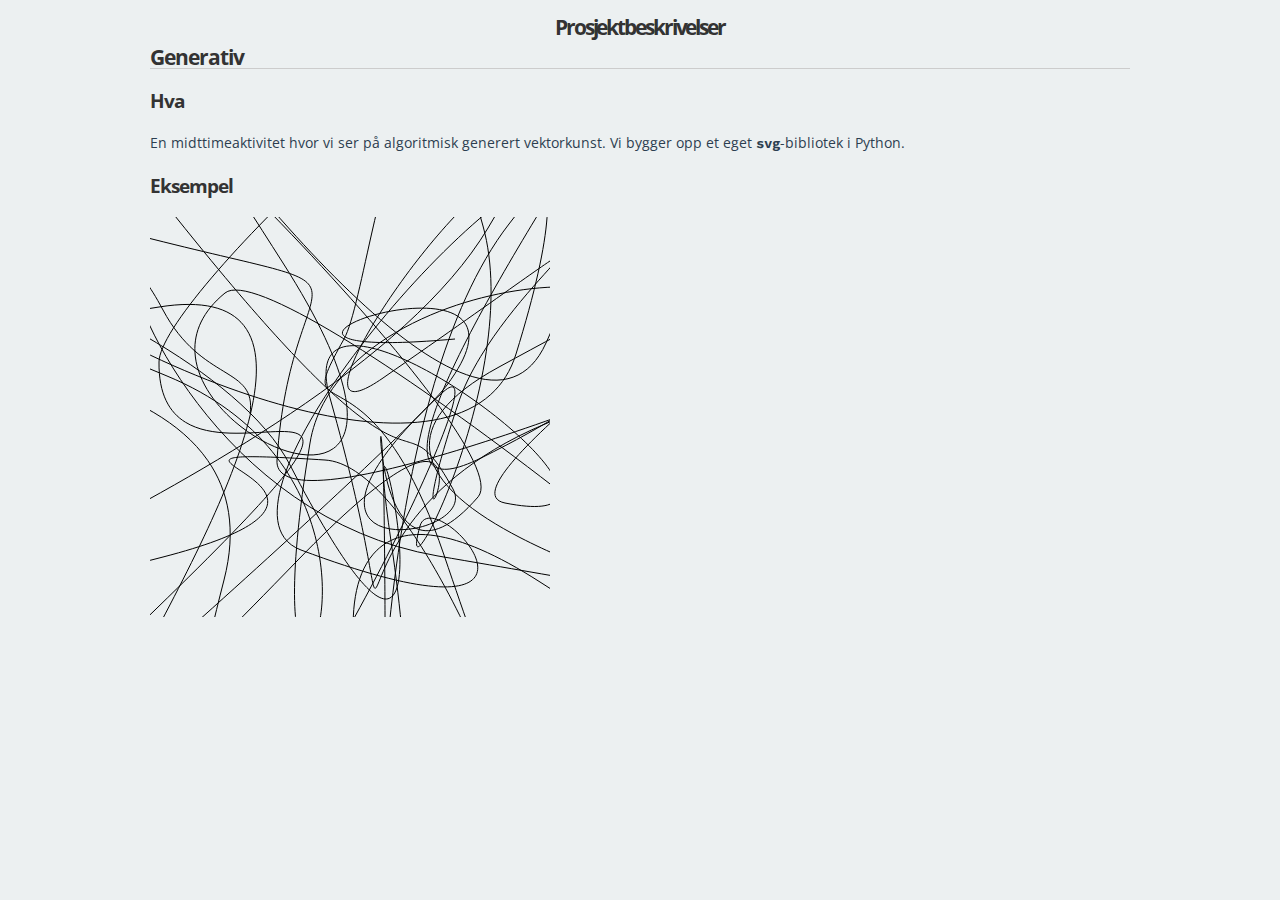
==== prosjekter.html @ 2abb3802 "Lagt til prosjekter-side" ====
<?xml version="1.0" encoding="utf-8"?>
<!DOCTYPE html PUBLIC "-//W3C//DTD XHTML 1.0 Strict//EN"
"http://www.w3.org/TR/xhtml1/DTD/xhtml1-strict.dtd">
<html xmlns="http://www.w3.org/1999/xhtml" lang="no" xml:lang="no">
<head>
<!-- 2019-11-04 Mon 10:49 -->
<meta http-equiv="Content-Type" content="text/html;charset=utf-8" />
<meta name="viewport" content="width=device-width, initial-scale=1" />
<title>Prosjektbeskrivelser</title>
<meta name="generator" content="Org mode" />
<link rel="icon" type="image/x-icon" href="favicon.ico">
<link rel="stylesheet" type="text/css" href="stylesheet.css">
<link href='https://fonts.googleapis.com/css?family=Open Sans' rel='stylesheet'>
<link href='https://fonts.googleapis.com/css?family=Source Code Pro' rel='stylesheet'>
<script type="text/javascript">
/*
@licstart  The following is the entire license notice for the
JavaScript code in this tag.

Copyright (C) 2012-2018 Free Software Foundation, Inc.

The JavaScript code in this tag is free software: you can
redistribute it and/or modify it under the terms of the GNU
General Public License (GNU GPL) as published by the Free Software
Foundation, either version 3 of the License, or (at your option)
any later version.  The code is distributed WITHOUT ANY WARRANTY;
without even the implied warranty of MERCHANTABILITY or FITNESS
FOR A PARTICULAR PURPOSE.  See the GNU GPL for more details.

As additional permission under GNU GPL version 3 section 7, you
may distribute non-source (e.g., minimized or compacted) forms of
that code without the copy of the GNU GPL normally required by
section 4, provided you include this license notice and a URL
through which recipients can access the Corresponding Source.


@licend  The above is the entire license notice
for the JavaScript code in this tag.
*/
<!--/*--><![CDATA[/*><!--*/
 function CodeHighlightOn(elem, id)
 {
   var target = document.getElementById(id);
   if(null != target) {
     elem.cacheClassElem = elem.className;
     elem.cacheClassTarget = target.className;
     target.className = "code-highlighted";
     elem.className   = "code-highlighted";
   }
 }
 function CodeHighlightOff(elem, id)
 {
   var target = document.getElementById(id);
   if(elem.cacheClassElem)
     elem.className = elem.cacheClassElem;
   if(elem.cacheClassTarget)
     target.className = elem.cacheClassTarget;
 }
/*]]>*///-->
</script>
</head>
<body>
<div id="content">
<h1 class="title">Prosjektbeskrivelser</h1>

<div id="outline-container-org42d85cd" class="outline-2">
<h2 id="org42d85cd">Generativ</h2>
<div class="outline-text-2" id="text-org42d85cd">
</div>
<div id="outline-container-org5d095fe" class="outline-3">
<h3 id="org5d095fe">Hva</h3>
<div class="outline-text-3" id="text-org5d095fe">
<p>
En midttimeaktivitet hvor vi ser på algoritmisk generert vektorkunst. Vi bygger opp et eget <code>svg</code>-bibliotek i Python.
</p>
</div>
</div>
<div id="outline-container-orgd0e566c" class="outline-3">
<h3 id="orgd0e566c">Eksempel</h3>
<div class="outline-text-3" id="text-orgd0e566c">
<svg height="400" width="400" viewBox="0 0 400 400"><path d="M 100 197 C 107 149, 52 166, 13 93" stroke="black" stroke-width="1" fill="none"/><path d="M 13 93 C -65 -53, 14 292, 288 339" stroke="black" stroke-width="1" fill="none"/><path d="M 288 339 C 836 433, 52 312, 349 150" stroke="black" stroke-width="1" fill="none"/><path d="M 349 150 C 943 -174, 255 266, 355 286" stroke="black" stroke-width="1" fill="none"/><path d="M 355 286 C 555 326, 131 7, 180 181" stroke="black" stroke-width="1" fill="none"/><path d="M 180 181 C 278 529, 141 314, 395 207" stroke="black" stroke-width="1" fill="none"/><path d="M 395 207 C 903 -7, 120 350, 127 243" stroke="black" stroke-width="1" fill="none"/><path d="M 127 243 C 141 29, 248 84, 2 22" stroke="black" stroke-width="1" fill="none"/><path d="M 2 22 C -490 -102, 291 379, 366 137" stroke="black" stroke-width="1" fill="none"/><path d="M 366 137 C 516 -347, 73 272, 233 161" stroke="black" stroke-width="1" fill="none"/><path d="M 233 161 C 553 -61, 349 63, 308 187" stroke="black" stroke-width="1" fill="none"/><path d="M 308 187 C 226 435, 394 89, 147 344" stroke="black" stroke-width="1" fill="none"/><path d="M 147 344 C -347 854, 348 36, 9 90" stroke="black" stroke-width="1" fill="none"/><path d="M 9 90 C -669 198, 159 32, 74 363" stroke="black" stroke-width="1" fill="none"/><path d="M 74 363 C -96 1025, 389 86, 292 176" stroke="black" stroke-width="1" fill="none"/><path d="M 292 176 C 98 356, 332 324, 303 272" stroke="black" stroke-width="1" fill="none"/><path d="M 303 272 C 245 168, 283 317, 46 25" stroke="black" stroke-width="1" fill="none"/><path d="M 46 25 C -428 -559, 387 212, 328 280" stroke="black" stroke-width="1" fill="none"/><path d="M 328 280 C 210 416, 231 83, 234 288" stroke="black" stroke-width="1" fill="none"/><path d="M 234 288 C 240 698, 211 198, 359 7" stroke="black" stroke-width="1" fill="none"/><path d="M 359 7 C 655 -375, 111 350, 331 241" stroke="black" stroke-width="1" fill="none"/><path d="M 331 241 C 771 23, 196 8, 160 226" stroke="black" stroke-width="1" fill="none"/><path d="M 160 226 C 88 662, 307 279, 17 159" stroke="black" stroke-width="1" fill="none"/><path d="M 17 159 C -563 -81, 42 59, 140 248" stroke="black" stroke-width="1" fill="none"/><path d="M 140 248 C 336 626, 202 56, 241 324" stroke="black" stroke-width="1" fill="none"/><path d="M 241 324 C 319 860, 27 132, 390 365" stroke="black" stroke-width="1" fill="none"/><path d="M 390 365 C 1116 831, 146 18, 75 76" stroke="black" stroke-width="1" fill="none"/><path d="M 75 76 C -67 192, 351 388, 133 46" stroke="black" stroke-width="1" fill="none"/><path d="M 133 46 C -303 -638, 289 363, 396 126" stroke="black" stroke-width="1" fill="none"/><path d="M 396 126 C 610 -348, 2 277, 151 333" stroke="black" stroke-width="1" fill="none"/><path d="M 151 333 C 449 445, 283 262, 270 309" stroke="black" stroke-width="1" fill="none"/><path d="M 270 309 C 244 403, 374 156, 333 9" stroke="black" stroke-width="1" fill="none"/><path d="M 333 9 C 251 -285, 222 72, 194 122" stroke="black" stroke-width="1" fill="none"/><path d="M 194 122 C 138 222, 217 111, 294 338" stroke="black" stroke-width="1" fill="none"/><path d="M 294 338 C 448 792, 301 251, 175 243" stroke="black" stroke-width="1" fill="none"/><path d="M 175 243 C -77 227, 279 271, 13 340" stroke="black" stroke-width="1" fill="none"/><path d="M 13 340 C -519 478, 181 274, 338 11" stroke="black" stroke-width="1" fill="none"/><path d="M 338 11 C 652 -515, 10 57, 9 145" stroke="black" stroke-width="1" fill="none"/><path d="M 9 145 C 7 321, 336 72, 6 392" stroke="black" stroke-width="1" fill="none"/><path d="M 6 392 C -654 1032, 238 247, 297 168" stroke="black" stroke-width="1" fill="none"/><path d="M 297 168 C 415 10, 4 149, 305 122" stroke="black" stroke-width="1" fill="none"/></svg>
</div>
</div>
</div>
</div>
</body>
</html>
---- stylesheet.css ----
/* @group Fonts */
h1, h2, h3, h4, h5, h6,
h1 span, h2 span, h3 span, h4 span, h5 span, h6 span,
h1 a, h2 a, h3 a, h4 a, h5 a, h6 a {
    font-family: "Open Sans", Tahoma, Geneva, sans-serif;
}

p {
    color: #2c3e50;n
}
pre  {
    border: 1px solid #cdcdcd;
    border-radius: 4px;
    background-color: #ecf0f1;
    padding: 11.5px;
    font-family: "Source Code Pro",  monospace;
    font-weight: 400;
    width: 100%;
    overflow: auto;
    margin: 0 0 12px;
    display: inline-block;
    line-height: 1.0em;
    text-align: left;
    white-space: pre;
}

.DEFINITION {
    border: 1px solid #486470;
    border-radius: 4px;
    background-color: #b5c1c5;
    margin: 0 0 12px;
    padding: 11.5px;
}

.NOTES {
    border: 1px solid #ccc;
    box-shadow: 3px 3px 3px #eee;
    padding: 8pt;
    overflow: auto;
    /* margin: 1.2em; */
    margin: auto;
    align: center;
    display: none;
  }

.LOESNING {
    border-left: 6px solid #aaa;
    background-color: #eee;
    padding: 8pt;
    max-width: 100%;
}

.task {
    border-left: 6px solid #aaa;
    background-color: #ccc;
    padding: 8pt;
    width: 100%;
    overflow: auto;
    text-align: left;
    display: inline-block;
    font-weight: bold;
    margin-bottom: 0px !important;
}


div.loesning:before {
    content: 'løsning';
    font-weight: bold;
}

/* bruker '+' for å velge direkte påfølgende, se */
/* https://stackoverflow.com/questions/10782054/what-does-the-tilde-squiggle-twiddle-css-selector-mean */
input[type=checkbox]:checked + .LOESNING {
   display: inline-block;
}

input[type=checkbox]:not(:checked) + .LOESNING {
   display: none;
}



.task .src {
    padding: 0pt;
}

code {
    font-family: "Source Code Pro", monospace;
    font-weight: bold;
}

#text-table-of-contents a {
    font-family: "Open Sans";

}
/* @end */

/* @group Baseline */
body {
    font-size: 14px;
    line-height: 1.5em;
    padding: 0;
    margin: 0;
    font-family: "Open Sans";
}


h1 {
    margin: 0;
    font-size: 1.6666666666666667em;
    line-height: 0.9em;
    margin-bottom: 0.9em;
}
h2 {
    margin: 0;
    font-size: 1.5em;
    line-height: 1em;
    margin-bottom: 1em;
}
h3 {
    margin: 0;
    font-size: 1.3333333333333333em;
    line-height: 1.125em;
    margin-bottom: 1.125em;
}
h4 {
    margin: 0;
    font-size: 1.1666666666666667em;
    line-height: 1.2857142857142858em;
    margin-bottom: 1.2857142857142858em;
}

p, ul, blockquote, td, th, label {
    margin: 0;
    font-size: 1em;
    line-height: 1.5em;
    margin-bottom: 1.5em;
}

blockquote {
    margin: 3em;
}

ul {
    list-style-type: disc;
}

p.small, #postamble {
    margin: 0;
    font-size: 0.8333333333333334em;
    line-height: 1.8em;
    margin-bottom: 1.8em;
}
table {
    border-collapse: collapse;
    margin-bottom: 1.5em;
}
/* @end */

/* @group Layout */

#content {
    max-width: 70em;
    margin-left: auto;
    margin-right: auto;
    padding: 8px;
}


#table-of-contents {
    width: 15em;
    float: left;
    overflow: auto;
}

/* #main { */
div.outline-2 {
    max-width: 70em;
    /* float: right; */
    /* The lines below are useful if the "main" div isn't available and
       div.outline-2 has to be used. */
    position: relative;
}

#postamble {
    clear: both;
    text-align: center;
}


/* @end */

/* @group Header */

h1.title {
    margin-top: 10px;
    text-align: center;
}

h1.title {
    font-size: 1.5em;
    font-weight: bold;
    letter-spacing: -0.1em;
    margin-bottom: 0.2em;
}


/* @end */


/* @group Lister */

dl {
  width: 100%;
  overflow: hidden;
  padding: 0;
  margin: 0;
}
dt {
  float: left;
  width: 15%;
  /* adjust the width; make sure the total of both is 100% */
  padding: 0;
}

/* dt:after { */
/*     content: ")"; */
/* } */
		 

dd {
  float: left;
  width: 85%;
  /* adjust the width; make sure the total of both is 100% */
  /* background: #dd0 */
  padding: 0;
  margin: 0 0 1em 0;
}

/* @end */

/* @group Org Keywords */


.todo {
    color: red;
}

.done {
    color: green;
}

.tag {
    color: gray;
    text-transform: lowercase;
    /* this will be obscured by the surrounding span tag, so blank everything. */
    background: #fff;
    border: none;
	/* position: relative;
	text-align: right;
	right: 1em; */
}

.timestamp {
}

.timestamp-kwd  {
	/* keyword associated with a time stamp, like scheduled */
}

.target {
	/* target for links */
}


/* @end */

/* @group table of contents */

#table-of-contents h2 {
	letter-spacing: -0.1em;
}

#table-of-contents ul,
#table-of-contents ol {
    padding-left: 1em;
}

/* @end */

/* @group outline level 2 */

.outline-2 h2 {
    /* background: #6699ff; */
    border-bottom: 1px solid #ccc;
}

.outline-2 h2, .outline-2 h3 {
    letter-spacing: -0.05em;
}

.outline-2 {
    padding: 0px;
    margin-top: 10px;
	/* margin-bottom: 10px; */
	/* border-top: 1px solid #ccc; */
}

/* @end */


td {
	border: 1px solid #ccc;
}

.org-right {
    text-align: right;
} 


/* h1 span, h2 span, h3 span, h4 span, h5 span, h6 span { */
/*     background-color: #eee; */
/*     padding: 2px; */
/*     border: 1px solid #eee; */
/* } */

span.tag:before {
    content: 'emner: ';
}

/* span:not(.tag):before { */
/*     content: '('; */
/* } */
/* span:not(.tag):after { */
/*     content: ')'; */
/* } */

.outline-1, .outline-2, .outline-3, .outline-4, .outline-5, .outline-6 {
    margin-left: 0em;
}

a {
    text-decoration: none;
    color: #2492db;
}

a:hover {
    border-bottom: 1px dotted #2492db;
}

#postamble p {
    margin: 0px;
}




/*********************************************************************************/
/* popup-vindu									 */
/* det følgende er hentet fra https://www.w3schools.com/howto/howto_js_popup.asp */
/*********************************************************************************/

/* popup container */
.popup {
    position: relative;
    cursor: pointer;
    border-bottom: 1px dashed #555;
    display: inline-block;
}


/* the actual popup (appears on top) */
.popup .popuptext {
    visibility: hidden;
    width: 160px;
    background-color: #555;
    color: #fff;
    text-align: center;
    border-radius: 6px;
    padding: 8px 0;
    position: absolute;
    z-index: 1;
    bottom: 125%;
    left: 50%;
    margin-left: -80px;
}

/* popup arrow */
.popup .popuptext::after {
    content: "";
    position: absolute;
    top: 100%;
    left: 50%;
    margin-left: -5px;
    border-width: 5px;
    border-style: solid;
    border-color: #555 transparent transparent transparent;
}

/* toggle this class when clicking on the popup container (hide and show the popup) */
.popup .show {
    visibility: visible;
    -webkit-animation: fadein 1s;
    animation: fadein 1s
}

/* add animation (fade in the popup) */
@-webkit-keyframes fadein {
    from {opacity: 0;} 
    to {opacity: 1;}
}

@keyframes fadein {
    from {opacity: 0;}
    to {opacity:1 ;}
}

/* foreslått css for inputfelt */

/* #txt { */
/*     border:none; */
/*     outline:none; */
/* } */
/* label[for="txt"] { */
/*     border:solid 1px #d5d5d5; */
/*     padding: 0 0 0 5px; */
/* } */


body {
    color: #333333;
    background-color: #ecf0f1;
}
.org-bold {
    /* bold */
    font-weight: bold;
}
.org-bold-italic {
    /* bold-italic */
    font-weight: bold;
    font-style: italic;
}
.org-border {
}
.org-buffer-menu-buffer {
    /* buffer-menu-buffer */
    font-weight: bold;
}
.org-builtin {
    /* font-lock-builtin-face */
    color: #333333;
    font-weight: bold;
}
.org-button {
    /* button */
    color: #3a5fcd;
    text-decoration: underline;
}
.org-c-annotation {
    /* c-annotation-face */
    color: #333333;
    font-weight: bold;
}
.org-calc-nonselected {
    /* calc-nonselected-face */
    color: #7f7f7f;
    font-style: italic;
}
.org-calc-selected {
    /* calc-selected-face */
    font-weight: bold;
}
.org-calendar-month-header {
    /* calendar-month-header */
    color: #333333;
    font-weight: bold;
}
.org-calendar-today {
    /* calendar-today */
    text-decoration: underline;
}
.org-calendar-weekday-header {
    /* calendar-weekday-header */
    color: #333333;
    font-weight: bold;
}
.org-calendar-weekend-header {
    /* calendar-weekend-header */
    color: #7f7f7f;
}
.org-change-log-acknowledgment {
    /* change-log-acknowledgment */
    color: #7f7f7f;
}
.org-change-log-conditionals {
    /* change-log-conditionals */
    color: #333333;
}
.org-change-log-date {
    /* change-log-date */
    color: #666666;
}
.org-change-log-email {
    /* change-log-email */
    color: #333333;
}
.org-change-log-file {
    /* change-log-file */
    color: #333333;
    font-weight: bold;
}
.org-change-log-function {
    /* change-log-function */
    color: #333333;
}
.org-change-log-list {
    /* change-log-list */
    color: #333333;
    font-weight: bold;
}
.org-change-log-name {
    /* change-log-name */
    color: #333333;
    font-weight: bold;
}
.org-comint-highlight-input {
    /* comint-highlight-input */
    font-weight: bold;
}
.org-comint-highlight-prompt {
    /* comint-highlight-prompt */
    color: #000000;
    font-weight: bold;
}
.org-comment {
    /* font-lock-comment-face */
    color: #7f7f7f;
}
.org-comment-delimiter {
    /* font-lock-comment-delimiter-face */
    color: #d9d9d9;
}
.org-company-echo {
}
.org-company-echo-common {
    /* company-echo-common */
    background-color: #8b1a1a;
}
.org-company-preview-common {
    /* company-preview-common */
    color: #8b0000;
}
.org-company-preview-search {
    /* company-preview-search */
    color: #8b0000;
}
.org-company-scrollbar-bg {
    /* company-scrollbar-bg */
    background-color: #f5deb3;
}
.org-company-scrollbar-fg {
    /* company-scrollbar-fg */
    background-color: #8b0000;
}
.org-company-template-field {
    /* company-template-field */
    color: #000000;
    background-color: #ffa500;
}
.org-company-tooltip {
    /* company-tooltip */
    color: #000000;
    background-color: #fff8dc;
}
.org-company-tooltip-annotation {
    /* company-tooltip-annotation */
    color: #8b1a1a;
}
.org-company-tooltip-annotation-selection {
    /* company-tooltip-annotation-selection */
    color: #8b1a1a;
}
.org-company-tooltip-common {
    /* company-tooltip-common */
    color: #8b0000;
}
.org-company-tooltip-common-selection {
    /* company-tooltip-common-selection */
    color: #8b0000;
}
.org-company-tooltip-mouse {
    /* company-tooltip-mouse */
    background-color: #b4eeb4;
}
.org-company-tooltip-search {
    /* company-tooltip-search */
    background-color: #b4eeb4;
}
.org-company-tooltip-search-selection {
    /* company-tooltip-search-selection */
    background-color: #b4eeb4;
}
.org-company-tooltip-selection {
    /* company-tooltip-selection */
    background-color: #add8e6;
}
.org-compilation-column-number {
    /* compilation-column-number */
    color: #7f7f7f;
}
.org-compilation-error {
    /* compilation-error */
    color: #ff0000;
    font-weight: bold;
}
.org-compilation-info {
    /* compilation-info */
    color: #228b22;
    font-weight: bold;
}
.org-compilation-line-number {
    /* compilation-line-number */
    color: #333333;
    font-weight: bold;
}
.org-compilation-mode-line-exit {
    /* compilation-mode-line-exit */
    color: #228b22;
    font-weight: bold;
}
.org-compilation-mode-line-fail {
    /* compilation-mode-line-fail */
    color: #ff0000;
    font-weight: bold;
}
.org-compilation-mode-line-run {
    /* compilation-mode-line-run */
    color: #ff8c00;
    font-weight: bold;
}
.org-compilation-warning {
    /* compilation-warning */
    color: #ff8c00;
    font-weight: bold;
}
.org-completions-annotations {
    /* completions-annotations */
    font-style: italic;
}
.org-completions-common-part {
}
.org-completions-first-difference {
    /* completions-first-difference */
    font-weight: bold;
}
.org-constant {
    /* font-lock-constant-face */
    color: #333333;
    font-weight: bold;
}
.org-css-property {
    /* css-property */
    color: #333333;
}
.org-css-selector {
    /* css-selector */
    color: #333333;
    font-weight: bold;
}
.org-ctblXface-cell-select {
    /* ctbl:face-cell-select */
    background-color: #ffe4e1;
}
.org-ctblXface-continue-bar {
    /* ctbl:face-continue-bar */
    background-color: #fdf5e6;
}
.org-ctblXface-row-select {
    /* ctbl:face-row-select */
    background-color: #f5f5f5;
}
.org-cursor {
    /* cursor */
    background-color: #000000;
}
.org-custom-button {
    /* custom-button */
    color: #000000;
    background-color: #d3d3d3;
}
.org-custom-button-mouse {
    /* custom-button-mouse */
    color: #000000;
    background-color: #e5e5e5;
}
.org-custom-button-pressed {
    /* custom-button-pressed */
    color: #000000;
    background-color: #d3d3d3;
}
.org-custom-button-pressed-unraised {
    /* custom-button-pressed-unraised */
    color: #8b008b;
    text-decoration: underline;
}
.org-custom-button-unraised {
    /* custom-button-unraised */
    text-decoration: underline;
}
.org-custom-changed {
    /* custom-changed */
    color: #ffffff;
    background-color: #0000ff;
}
.org-custom-comment {
    /* custom-comment */
    background-color: #d9d9d9;
}
.org-custom-comment-tag {
    /* custom-comment-tag */
    color: #00008b;
}
.org-custom-documentation {
}
.org-custom-face-tag {
    /* custom-face-tag */
    color: #0000ff;
    font-weight: bold;
}
.org-custom-group-subtitle {
    /* custom-group-subtitle */
    font-weight: bold;
}
.org-custom-group-tag {
    /* custom-group-tag */
    color: #0000ff;
    font-weight: bold;
}
.org-custom-group-tag-1 {
    /* custom-group-tag-1 */
    color: #ff0000;
    font-weight: bold;
}
.org-custom-invalid {
    /* custom-invalid */
    color: #ffff00;
    background-color: #ff0000;
}
.org-custom-link {
    /* custom-link */
    color: #3a5fcd;
    text-decoration: underline;
}
.org-custom-modified {
    /* custom-modified */
    color: #ffffff;
    background-color: #0000ff;
}
.org-custom-rogue {
    /* custom-rogue */
    color: #ffc0cb;
    background-color: #000000;
}
.org-custom-saved {
    /* custom-saved */
    text-decoration: underline;
}
.org-custom-set {
    /* custom-set */
    color: #0000ff;
    background-color: #ffffff;
}
.org-custom-state {
    /* custom-state */
    color: #006400;
}
.org-custom-themed {
    /* custom-themed */
    color: #ffffff;
    background-color: #0000ff;
}
.org-custom-variable-button {
    /* custom-variable-button */
    font-weight: bold;
    text-decoration: underline;
}
.org-custom-variable-tag {
    /* custom-variable-tag */
    color: #0000ff;
    font-weight: bold;
}
.org-custom-visibility {
}
.org-diary {
    /* diary */
    color: #ff0000;
}
.org-diff-added {
    /* diff-added */
    background-color: #ddffdd;
}
.org-diff-changed {
}
.org-diff-context {
    /* diff-context */
    color: #333333;
}
.org-diff-file-header {
    /* diff-file-header */
    background-color: #b3b3b3;
    font-weight: bold;
}
.org-diff-function {
    /* diff-function */
    background-color: #cccccc;
}
.org-diff-header {
    /* diff-header */
    background-color: #cccccc;
}
.org-diff-hunk-header {
    /* diff-hunk-header */
    background-color: #cccccc;
}
.org-diff-index {
    /* diff-index */
    background-color: #b3b3b3;
    font-weight: bold;
}
.org-diff-indicator-added {
    /* diff-indicator-added */
    background-color: #ddffdd;
}
.org-diff-indicator-changed {
}
.org-diff-indicator-removed {
    /* diff-indicator-removed */
    background-color: #ffdddd;
}
.org-diff-nonexistent {
    /* diff-nonexistent */
    background-color: #b3b3b3;
    font-weight: bold;
}
.org-diff-refine-added {
    /* diff-refine-added */
    background-color: #aaffaa;
}
.org-diff-refine-changed {
    /* diff-refine-changed */
    background-color: #ffff55;
}
.org-diff-refine-removed {
    /* diff-refine-removed */
    background-color: #ffbbbb;
}
.org-diff-removed {
    /* diff-removed */
    background-color: #ffdddd;
}
.org-dired-directory {
    /* dired-directory */
    color: #333333;
    font-weight: bold;
}
.org-dired-flagged {
    /* dired-flagged */
    color: #ff0000;
    font-weight: bold;
}
.org-dired-header {
    /* dired-header */
    color: #333333;
    font-style: italic;
}
.org-dired-ignored {
    /* dired-ignored */
    color: #7f7f7f;
}
.org-dired-mark {
    /* dired-mark */
    color: #333333;
    font-weight: bold;
}
.org-dired-marked {
    /* dired-marked */
    color: #ff8c00;
    font-weight: bold;
}
.org-dired-perm-write {
    /* dired-perm-write */
    color: #333333;
    background-color: #ffffff;
}
.org-dired-symlink {
    /* dired-symlink */
    color: #333333;
    font-weight: bold;
}
.org-dired-warning {
    /* dired-warning */
    color: #ff0000;
    font-weight: bold;
}
.org-eldoc-highlight-function-argument {
    /* eldoc-highlight-function-argument */
    font-weight: bold;
}
.org-epcXface-title {
    /* epc:face-title */
    color: #6c7b8b;
    background-color: #e5e5e5;
    font-weight: bold;
}
.org-error {
    /* error */
    color: #ff0000;
    font-weight: bold;
}
.org-escape-glyph {
    /* escape-glyph */
    color: #a52a2a;
}
.org-ffap {
    /* ffap */
    background-color: #b4eeb4;
}
.org-file-name-shadow {
    /* file-name-shadow */
    color: #7f7f7f;
}
.org-fixed-pitch {
}
.org-fringe {
    /* fringe */
    background-color: #f2f2f2;
}
.org-function-name {
    /* font-lock-function-name-face */
    color: #333333;
    font-weight: bold;
}
.org-glyphless-char {
    /* glyphless-char */
    font-size: 60%;
}
.org-gnus-group-mail-1 {
    /* gnus-group-mail-1 */
    color: #cd1076;
    font-weight: bold;
}
.org-gnus-group-mail-1-empty {
    /* gnus-group-mail-1-empty */
    color: #cd1076;
}
.org-gnus-group-mail-2 {
    /* gnus-group-mail-2 */
    color: #cd6090;
    font-weight: bold;
}
.org-gnus-group-mail-2-empty {
    /* gnus-group-mail-2-empty */
    color: #cd6090;
}
.org-gnus-group-mail-3 {
    /* gnus-group-mail-3 */
    color: #8b008b;
    font-weight: bold;
}
.org-gnus-group-mail-3-empty {
    /* gnus-group-mail-3-empty */
    color: #8b008b;
}
.org-gnus-group-mail-low {
    /* gnus-group-mail-low */
    color: #8b0a50;
    font-weight: bold;
}
.org-gnus-group-mail-low-empty {
    /* gnus-group-mail-low-empty */
    color: #8b0a50;
}
.org-gnus-group-news-1 {
    /* gnus-group-news-1 */
    color: #228b22;
    font-weight: bold;
}
.org-gnus-group-news-1-empty {
    /* gnus-group-news-1-empty */
    color: #228b22;
}
.org-gnus-group-news-2 {
    /* gnus-group-news-2 */
    color: #53868b;
    font-weight: bold;
}
.org-gnus-group-news-2-empty {
    /* gnus-group-news-2-empty */
    color: #53868b;
}
.org-gnus-group-news-3 {
    /* gnus-group-news-3 */
    font-weight: bold;
}
.org-gnus-group-news-3-empty {
}
.org-gnus-group-news-4 {
    /* gnus-group-news-4 */
    font-weight: bold;
}
.org-gnus-group-news-4-empty {
}
.org-gnus-group-news-5 {
    /* gnus-group-news-5 */
    font-weight: bold;
}
.org-gnus-group-news-5-empty {
}
.org-gnus-group-news-6 {
    /* gnus-group-news-6 */
    font-weight: bold;
}
.org-gnus-group-news-6-empty {
}
.org-gnus-group-news-low {
    /* gnus-group-news-low */
    color: #006400;
    font-weight: bold;
}
.org-gnus-group-news-low-empty {
    /* gnus-group-news-low-empty */
    color: #006400;
}
.org-gnus-splash {
    /* gnus-splash */
    color: #888888;
}
.org-gnus-summary-cancelled {
    /* gnus-summary-cancelled */
    color: #ffff00;
    background-color: #000000;
}
.org-gnus-summary-high-ancient {
    /* gnus-summary-high-ancient */
    color: #4169e1;
    font-weight: bold;
}
.org-gnus-summary-high-read {
    /* gnus-summary-high-read */
    color: #006400;
    font-weight: bold;
}
.org-gnus-summary-high-ticked {
    /* gnus-summary-high-ticked */
    color: #b22222;
    font-weight: bold;
}
.org-gnus-summary-high-undownloaded {
    /* gnus-summary-high-undownloaded */
    color: #008b8b;
    font-weight: bold;
}
.org-gnus-summary-high-unread {
    /* gnus-summary-high-unread */
    font-weight: bold;
}
.org-gnus-summary-low-ancient {
    /* gnus-summary-low-ancient */
    color: #4169e1;
    font-style: italic;
}
.org-gnus-summary-low-read {
    /* gnus-summary-low-read */
    color: #006400;
    font-style: italic;
}
.org-gnus-summary-low-ticked {
    /* gnus-summary-low-ticked */
    color: #b22222;
    font-style: italic;
}
.org-gnus-summary-low-undownloaded {
    /* gnus-summary-low-undownloaded */
    color: #008b8b;
    font-style: italic;
}
.org-gnus-summary-low-unread {
    /* gnus-summary-low-unread */
    font-style: italic;
}
.org-gnus-summary-normal-ancient {
    /* gnus-summary-normal-ancient */
    color: #4169e1;
}
.org-gnus-summary-normal-read {
    /* gnus-summary-normal-read */
    color: #006400;
}
.org-gnus-summary-normal-ticked {
    /* gnus-summary-normal-ticked */
    color: #b22222;
}
.org-gnus-summary-normal-undownloaded {
    /* gnus-summary-normal-undownloaded */
    color: #008b8b;
}
.org-gnus-summary-normal-unread {
}
.org-gnus-summary-selected {
    /* gnus-summary-selected */
    text-decoration: underline;
}
.org-header-line {
    /* header-line */
    color: #333333;
    background-color: #e5e5e5;
    text-decoration: overline;
}
.org-help-argument-name {
    /* help-argument-name */
    font-style: italic;
}
.org-highlight {
    /* highlight */
    background-color: #b4eeb4;
}
.org-holiday {
    /* holiday */
    background-color: #ffc0cb;
}
.org-ido-first-match {
    /* ido-first-match */
    font-weight: bold;
}
.org-ido-incomplete-regexp {
    /* ido-incomplete-regexp */
    color: #ff0000;
    font-weight: bold;
}
.org-ido-indicator {
    /* ido-indicator */
    color: #ffff00;
    background-color: #ff0000;
}
.org-ido-only-match {
    /* ido-only-match */
    color: #333333;
    font-weight: bold;
}
.org-ido-subdir {
    /* ido-subdir */
    color: #333333;
    font-weight: bold;
}
.org-ido-virtual {
    /* ido-virtual */
    color: #333333;
    font-weight: bold;
}
.org-info-header-node {
    /* info-header-node */
    color: #a52a2a;
    font-weight: bold;
    font-style: italic;
}
.org-info-header-xref {
    /* info-header-xref */
    color: #3a5fcd;
    text-decoration: underline;
}
.org-info-index-match {
    /* info-index-match */
    background-color: #ffff00;
}
.org-info-menu-header {
    /* info-menu-header */
    font-weight: bold;
}
.org-info-menu-star {
    /* info-menu-star */
    color: #ff0000;
}
.org-info-node {
    /* info-node */
    color: #a52a2a;
    font-weight: bold;
    font-style: italic;
}
.org-info-quoted {
}
.org-info-title-1 {
    /* info-title-1 */
    font-size: 172%;
    font-weight: bold;
}
.org-info-title-2 {
    /* info-title-2 */
    font-size: 144%;
    font-weight: bold;
}
.org-info-title-3 {
    /* info-title-3 */
    font-size: 120%;
    font-weight: bold;
}
.org-info-title-4 {
    /* info-title-4 */
    font-weight: bold;
}
.org-info-xref {
    /* info-xref */
    color: #3a5fcd;
    text-decoration: underline;
}
.org-isearch {
    /* isearch */
    color: #333333;
    background-color: #e5e5e5;
}
.org-isearch-fail {
    /* isearch-fail */
    color: #ff0000;
    font-weight: bold;
}
.org-italic {
    /* italic */
    font-style: italic;
}
.org-jediXhighlight-function-argument {
    /* jedi:highlight-function-argument */
    font-weight: bold;
}
.org-keyword {
    /* font-lock-keyword-face */
    color: #333333;
    font-weight: bold;
}
.org-lazy-highlight {
    /* lazy-highlight */
    color: #333333;
    background-color: #e5e5e5;
}
.org-link {
    /* link */
    color: #3a5fcd;
    text-decoration: underline;
}
.org-link-visited {
    /* link-visited */
    color: #8b008b;
    text-decoration: underline;
}
.org-log-edit-header {
    /* log-edit-header */
    color: #333333;
    font-weight: bold;
}
.org-log-edit-summary {
    /* log-edit-summary */
    color: #333333;
    font-weight: bold;
}
.org-log-edit-unknown-header {
    /* log-edit-unknown-header */
    color: #7f7f7f;
}
.org-magit-section-heading {
    /* magit-section-heading */
    color: #8b6508;
    font-weight: bold;
}
.org-magit-section-heading-selection {
    /* magit-section-heading-selection */
    color: #8b4c39;
}
.org-magit-section-highlight {
    /* magit-section-highlight */
    background-color: #f2f2f2;
}
.org-magit-section-secondary-heading {
    /* magit-section-secondary-heading */
    font-weight: bold;
}
.org-match {
    /* match */
    background-color: #ffff00;
}
.org-menu {
}
.org-message-cited-text {
    /* message-cited-text */
    color: #ff0000;
}
.org-message-header-cc {
    /* message-header-cc */
    color: #191970;
}
.org-message-header-name {
    /* message-header-name */
    color: #6495ed;
}
.org-message-header-newsgroups {
    /* message-header-newsgroups */
    color: #00008b;
    font-weight: bold;
    font-style: italic;
}
.org-message-header-other {
    /* message-header-other */
    color: #4682b4;
}
.org-message-header-subject {
    /* message-header-subject */
    color: #000080;
    font-weight: bold;
}
.org-message-header-to {
    /* message-header-to */
    color: #191970;
    font-weight: bold;
}
.org-message-header-xheader {
    /* message-header-xheader */
    color: #0000ff;
}
.org-message-mml {
    /* message-mml */
    color: #228b22;
}
.org-message-separator {
    /* message-separator */
    color: #a52a2a;
}
.org-minibuffer-prompt {
    /* minibuffer-prompt */
    color: #000000;
    font-weight: bold;
}
.org-mm-command-output {
    /* mm-command-output */
    color: #cd0000;
}
.org-mode-line {
    /* mode-line */
    color: #333333;
    background-color: #f2f2f2;
    text-decoration: overline;
}
.org-mode-line-buffer-id {
    /* mode-line-buffer-id */
    font-weight: bold;
}
.org-mode-line-buffer-id-inactive {
    /* mode-line-buffer-id-inactive */
    font-weight: bold;
}
.org-mode-line-emphasis {
    /* mode-line-emphasis */
    font-weight: bold;
}
.org-mode-line-highlight {
}
.org-mode-line-inactive {
    /* mode-line-inactive */
    color: #7f7f7f;
    background-color: #ffffff;
    text-decoration: overline;
}
.org-mouse {
}
.org-negation-char {
}
.org-next-error {
    /* next-error */
    background-color: #e5e5e5;
}
.org-nobreak-space {
    /* nobreak-space */
    color: #a52a2a;
    text-decoration: underline;
}
.org-org-agenda-calendar-event {
    /* org-agenda-calendar-event */
    color: #333333;
    background-color: #ffffff;
}
.org-org-agenda-calendar-sexp {
    /* org-agenda-calendar-sexp */
    color: #333333;
    background-color: #ffffff;
}
.org-org-agenda-clocking {
    /* org-agenda-clocking */
    background-color: #e5e5e5;
}
.org-org-agenda-column-dateline {
    /* org-agenda-column-dateline */
    background-color: #e5e5e5;
}
.org-org-agenda-current-time {
    /* org-agenda-current-time */
    color: #b8860b;
}
.org-org-agenda-date {
    /* org-agenda-date */
    color: #0000ff;
}
.org-org-agenda-date-today {
    /* org-agenda-date-today */
    color: #0000ff;
    font-weight: bold;
    font-style: italic;
}
.org-org-agenda-date-weekend {
    /* org-agenda-date-weekend */
    color: #0000ff;
    font-weight: bold;
}
.org-org-agenda-diary {
    /* org-agenda-diary */
    color: #333333;
    background-color: #ffffff;
}
.org-org-agenda-dimmed-todo {
    /* org-agenda-dimmed-todo-face */
    color: #7f7f7f;
}
.org-org-agenda-done {
    /* org-agenda-done */
    color: #228b22;
}
.org-org-agenda-filter-category {
    /* org-agenda-filter-category */
    color: #333333;
    background-color: #f2f2f2;
    text-decoration: overline;
}
.org-org-agenda-filter-effort {
    /* org-agenda-filter-effort */
    color: #333333;
    background-color: #f2f2f2;
    text-decoration: overline;
}
.org-org-agenda-filter-regexp {
    /* org-agenda-filter-regexp */
    color: #333333;
    background-color: #f2f2f2;
    text-decoration: overline;
}
.org-org-agenda-filter-tags {
    /* org-agenda-filter-tags */
    color: #333333;
    background-color: #f2f2f2;
    text-decoration: overline;
}
.org-org-agenda-restriction-lock {
    /* org-agenda-restriction-lock */
    background-color: #eeeeee;
}
.org-org-agenda-structure {
    /* org-agenda-structure */
    color: #0000ff;
}
.org-org-archived {
    /* org-archived */
    color: #7f7f7f;
}
.org-org-block {
    /* org-block */
    background-color: #fafafa;
}
.org-org-block-begin-line {
    /* org-block-begin-line */
    color: #d9d9d9;
    background-color: #fafafa;
    font-weight: bold;
}
.org-org-block-end-line {
    /* org-block-end-line */
    color: #d9d9d9;
    background-color: #fafafa;
    font-weight: bold;
}
.org-org-checkbox {
    /* org-checkbox */
    font-weight: bold;
}
.org-org-checkbox-statistics-done {
    /* org-checkbox-statistics-done */
    color: #333333;
    background-color: #e5e5e5;
    font-weight: bold;
}
.org-org-checkbox-statistics-todo {
    /* org-checkbox-statistics-todo */
    color: #333333;
    background-color: #e5e5e5;
    font-weight: bold;
}
.org-org-clock-overlay {
    /* org-clock-overlay */
    color: #000000;
    background-color: #d3d3d3;
}
.org-org-code {
    /* org-code */
    background-color: #fafafa;
}
.org-org-column {
    /* org-column */
    background-color: #e5e5e5;
}
.org-org-column-title {
    /* org-column-title */
    background-color: #e5e5e5;
    font-weight: bold;
    text-decoration: underline;
}
.org-org-date {
    /* org-date */
    background-color: #fafafa;
    text-decoration: underline;
}
.org-org-date-selected {
    /* org-date-selected */
    color: #ff0000;
}
.org-org-default {
    /* org-default */
    color: #333333;
    background-color: #ffffff;
}
.org-org-document-info {
    /* org-document-info */
    color: #191970;
}
.org-org-document-info-keyword {
    /* org-document-info-keyword */
    color: #7f7f7f;
}
.org-org-document-title {
    /* org-document-title */
    color: #333333;
}
.org-org-done {
    /* org-done */
    color: #333333;
    background-color: #e5e5e5;
    font-weight: bold;
}
.org-org-drawer {
    /* org-drawer */
    color: #0000ff;
}
.org-org-ellipsis {
    /* org-ellipsis */
    color: #b8860b;
    text-decoration: underline;
}
.org-org-footnote {
    /* org-footnote */
    color: #a020f0;
    text-decoration: underline;
}
.org-org-formula {
    /* org-formula */
    color: #b22222;
}
.org-org-habit-alert {
    /* org-habit-alert-face */
    background-color: #f5f946;
}
.org-org-habit-alert-future {
    /* org-habit-alert-future-face */
    background-color: #fafca9;
}
.org-org-habit-clear {
    /* org-habit-clear-face */
    background-color: #8270f9;
}
.org-org-habit-clear-future {
    /* org-habit-clear-future-face */
    background-color: #d6e4fc;
}
.org-org-habit-overdue {
    /* org-habit-overdue-face */
    background-color: #f9372d;
}
.org-org-habit-overdue-future {
    /* org-habit-overdue-future-face */
    background-color: #fc9590;
}
.org-org-habit-ready {
    /* org-habit-ready-face */
    background-color: #4df946;
}
.org-org-habit-ready-future {
    /* org-habit-ready-future-face */
    background-color: #acfca9;
}
.org-org-headline-done {
    /* org-headline-done */
    color: #bc8f8f;
}
.org-org-hide {
    /* org-hide */
    color: #ffffff;
}
.org-org-indent {
    /* org-indent */
    color: #ffffff;
}
.org-org-latex-and-related {
    /* org-latex-and-related */
    color: #8b4513;
}
.org-org-level-1 {
    /* org-level-1 */
    color: #333333;
}
.org-org-level-2 {
    /* org-level-2 */
    color: #333333;
}
.org-org-level-3 {
    /* org-level-3 */
    color: #333333;
}
.org-org-level-4 {
    /* org-level-4 */
    color: #333333;
}
.org-org-level-5 {
    /* org-level-5 */
    color: #333333;
}
.org-org-level-6 {
    /* org-level-6 */
    color: #333333;
}
.org-org-level-7 {
    /* org-level-7 */
    color: #333333;
}
.org-org-level-8 {
    /* org-level-8 */
    color: #333333;
}
.org-org-link {
    /* org-link */
    color: #333333;
    background-color: #fafafa;
    text-decoration: underline;
}
.org-org-list-dt {
    /* org-list-dt */
    font-weight: bold;
}
.org-org-macro {
    /* org-macro */
    color: #8b4513;
}
.org-org-meta-line {
    /* org-meta-line */
    color: #7f7f7f;
}
.org-org-mode-line-clock {
    /* org-mode-line-clock */
    color: #333333;
    background-color: #f2f2f2;
    text-decoration: overline;
}
.org-org-mode-line-clock-overrun {
    /* org-mode-line-clock-overrun */
    color: #333333;
    background-color: #ff0000;
    text-decoration: overline;
}
.org-org-priority {
    /* org-priority */
    color: #333333;
    font-weight: bold;
}
.org-org-property-value {
}
.org-org-quote {
    /* org-quote */
    background-color: #fafafa;
}
.org-org-scheduled {
    /* org-scheduled */
    color: #006400;
}
.org-org-scheduled-previously {
    /* org-scheduled-previously */
    color: #b22222;
}
.org-org-scheduled-today {
    /* org-scheduled-today */
    color: #006400;
}
.org-org-sexp-date {
    /* org-sexp-date */
    color: #a020f0;
}
.org-org-special-keyword {
    /* org-special-keyword */
    color: #333333;
    font-weight: bold;
}
.org-org-table {
    /* org-table */
    background-color: #fafafa;
}
.org-org-tag {
    /* org-tag */
    color: #333333;
    background-color: #fafafa;
}
.org-org-tag-group {
    /* org-tag-group */
    color: #333333;
    background-color: #fafafa;
}
.org-org-target {
    /* org-target */
    text-decoration: underline;
}
.org-org-time-grid {
    /* org-time-grid */
    color: #b8860b;
}
.org-org-todo {
    /* org-todo */
    color: #333333;
    background-color: #e5e5e5;
    font-weight: bold;
}
.org-org-upcoming-deadline {
    /* org-upcoming-deadline */
    color: #b22222;
}
.org-org-verbatim {
    /* org-verbatim */
    color: #7f7f7f;
}
.org-org-verse {
    /* org-verse */
    background-color: #fafafa;
}
.org-org-warning {
    /* org-warning */
    color: #333333;
    background-color: #e5e5e5;
    font-weight: bold;
}
.org-outline-1 {
    /* outline-1 */
    color: #333333;
}
.org-outline-2 {
    /* outline-2 */
    color: #333333;
}
.org-outline-3 {
    /* outline-3 */
    color: #333333;
}
.org-outline-4 {
    /* outline-4 */
    color: #333333;
}
.org-outline-5 {
    /* outline-5 */
    color: #333333;
}
.org-outline-6 {
    /* outline-6 */
    color: #333333;
}
.org-outline-7 {
    /* outline-7 */
    color: #333333;
}
.org-outline-8 {
    /* outline-8 */
    color: #333333;
}
.org-powerline-active1 {
    /* powerline-active1 */
    color: #333333;
    background-color: #383838;
    text-decoration: overline;
}
.org-powerline-active2 {
    /* powerline-active2 */
    color: #333333;
    background-color: #666666;
    text-decoration: overline;
}
.org-powerline-inactive1 {
    /* powerline-inactive1 */
    color: #7f7f7f;
    background-color: #1c1c1c;
    text-decoration: overline;
}
.org-powerline-inactive2 {
    /* powerline-inactive2 */
    color: #7f7f7f;
    background-color: #333333;
    text-decoration: overline;
}
.org-preprocessor {
    /* font-lock-preprocessor-face */
    color: #333333;
    font-weight: bold;
}
.org-query-replace {
    /* query-replace */
    color: #333333;
    background-color: #e5e5e5;
}
.org-regexp-grouping-backslash {
    /* font-lock-regexp-grouping-backslash */
    font-weight: bold;
}
.org-regexp-grouping-construct {
    /* font-lock-regexp-grouping-construct */
    font-weight: bold;
}
.org-region {
    /* region */
    background-color: #e5e5e5;
}
.org-rst-adornment {
    /* rst-adornment */
    color: #333333;
    font-weight: bold;
}
.org-rst-block {
    /* rst-block */
    color: #333333;
    font-weight: bold;
}
.org-rst-comment {
    /* rst-comment */
    color: #7f7f7f;
}
.org-rst-definition {
    /* rst-definition */
    color: #333333;
    font-weight: bold;
}
.org-rst-directive {
    /* rst-directive */
    color: #333333;
    font-weight: bold;
}
.org-rst-emphasis1 {
    /* rst-emphasis1 */
    font-style: italic;
}
.org-rst-emphasis2 {
    /* rst-emphasis2 */
    font-weight: bold;
}
.org-rst-external {
    /* rst-external */
    color: #333333;
    font-style: italic;
}
.org-rst-level-1 {
    /* rst-level-1 */
    background-color: #d9d9d9;
}
.org-rst-level-2 {
    /* rst-level-2 */
    background-color: #c7c7c7;
}
.org-rst-level-3 {
    /* rst-level-3 */
    background-color: #b5b5b5;
}
.org-rst-level-4 {
    /* rst-level-4 */
    background-color: #a3a3a3;
}
.org-rst-level-5 {
    /* rst-level-5 */
    background-color: #919191;
}
.org-rst-level-6 {
    /* rst-level-6 */
    background-color: #7f7f7f;
}
.org-rst-literal {
    /* rst-literal */
    color: #666666;
}
.org-rst-reference {
    /* rst-reference */
    color: #333333;
}
.org-rst-transition {
    /* rst-transition */
    color: #333333;
    font-weight: bold;
}
.org-scroll-bar {
}
.org-secondary-selection {
    /* secondary-selection */
    background-color: #e5e5e5;
}
.org-sgml-namespace {
    /* sgml-namespace */
    color: #333333;
    font-weight: bold;
}
.org-shadow {
    /* shadow */
    color: #7f7f7f;
}
.org-show-paren-match {
    /* show-paren-match */
    background-color: #e5e5e5;
}
.org-show-paren-mismatch {
    /* show-paren-mismatch */
    color: #ff0000;
    font-weight: bold;
}
.org-string {
    /* font-lock-string-face */
    color: #666666;
}
.org-success {
    /* success */
    color: #228b22;
    font-weight: bold;
}
.org-table-cell {
    /* table-cell */
    color: #e5e5e5;
    background-color: #0000ff;
}
.org-term {
    /* term */
    color: #333333;
    background-color: #ffffff;
}
.org-term-bold {
    /* term-bold */
    font-weight: bold;
}
.org-term-color-black {
    /* term-color-black */
    color: #000000;
    background-color: #000000;
}
.org-term-color-blue {
    /* term-color-blue */
    color: #0000ee;
    background-color: #0000ee;
}
.org-term-color-cyan {
    /* term-color-cyan */
    color: #00cdcd;
    background-color: #00cdcd;
}
.org-term-color-green {
    /* term-color-green */
    color: #00cd00;
    background-color: #00cd00;
}
.org-term-color-magenta {
    /* term-color-magenta */
    color: #cd00cd;
    background-color: #cd00cd;
}
.org-term-color-red {
    /* term-color-red */
    color: #cd0000;
    background-color: #cd0000;
}
.org-term-color-white {
    /* term-color-white */
    color: #ffffff;
    background-color: #ffffff;
}
.org-term-color-yellow {
    /* term-color-yellow */
    color: #cdcd00;
    background-color: #cdcd00;
}
.org-term-underline {
    /* term-underline */
    text-decoration: underline;
}
.org-tmm-inactive {
    /* tmm-inactive */
    color: #7f7f7f;
}
.org-tool-bar {
    /* tool-bar */
    color: #000000;
    background-color: #bfbfbf;
}
.org-tooltip {
    /* tooltip */
    color: #000000;
    background-color: #ffffe0;
}
.org-trailing-whitespace {
    /* trailing-whitespace */
    background-color: #ff0000;
}
.org-tty-menu-disabled {
    /* tty-menu-disabled-face */
    color: #d3d3d3;
    background-color: #0000ff;
}
.org-tty-menu-enabled {
    /* tty-menu-enabled-face */
    color: #ffff00;
    background-color: #0000ff;
    font-weight: bold;
}
.org-tty-menu-selected {
    /* tty-menu-selected-face */
    background-color: #ff0000;
}
.org-type {
    /* font-lock-type-face */
    color: #333333;
    font-style: italic;
}
.org-underline {
    /* underline */
    text-decoration: underline;
}
.org-variable-name {
    /* font-lock-variable-name-face */
    color: #333333;
}
.org-variable-pitch {
}
.org-vc-conflict-state {
}
.org-vc-edited-state {
}
.org-vc-locally-added-state {
}
.org-vc-locked-state {
}
.org-vc-missing-state {
}
.org-vc-needs-update-state {
}
.org-vc-removed-state {
}
.org-vc-state-base {
}
.org-vc-up-to-date-state {
}
.org-vertical-border {
    /* vertical-border */
    color: #e5e5e5;
}
.org-warning {
    /* warning */
    color: #ff8c00;
    font-weight: bold;
}
.org-warning-1 {
    /* font-lock-warning-face */
    color: #ff0000;
    font-weight: bold;
}
.org-widget-button {
    /* widget-button */
    font-weight: bold;
}
.org-widget-button-pressed {
    /* widget-button-pressed */
    color: #ff0000;
}
.org-widget-documentation {
    /* widget-documentation */
    color: #006400;
}
.org-widget-field {
    /* widget-field */
    background-color: #d9d9d9;
}
.org-widget-inactive {
    /* widget-inactive */
    color: #7f7f7f;
}
.org-widget-single-line-field {
    /* widget-single-line-field */
    background-color: #d9d9d9;
}
.org-window-divider {
    /* window-divider */
    color: #999999;
}
.org-window-divider-first-pixel {
    /* window-divider-first-pixel */
    color: #cccccc;
}
.org-window-divider-last-pixel {
    /* window-divider-last-pixel */
    color: #666666;
}




.title  { text-align: center;
          margin-bottom: .2em; }
.subtitle { text-align: center;
            font-size: medium;
            font-weight: bold;
            margin-top:0; }
.todo   { font-family: monospace; color: red; }
.done   { font-family: monospace; color: green; }
.priority { font-family: monospace; color: orange; }
/* .tag    { background-color: #eee; font-family: monospace; */
/*           padding: 2px; font-size: 80%; font-weight: normal; } */
.timestamp { color: #bebebe; }
.timestamp-kwd { color: #5f9ea0; }
.org-right  { margin-left: auto; margin-right: 0px;  text-align: right; }
.org-left   { margin-left: 0px;  margin-right: auto; text-align: left; }
.org-center { margin-left: auto; margin-right: auto; text-align: center; }
.underline { text-decoration: underline; }
#postamble p, #preamble p { font-size: 90%; margin: .2em; }
p.verse { margin-left: 3%; }

pre.src {
    position: relative;
    overflow: visible;
}
pre.src:before {
    display: none;
    position: absolute;
    background-color: white;
    top: -10px;
    right: 10px;
    padding: 3px;
    border: 1px solid black;
}
/* pre.src:hover:before { display: inline;} */
/* Languages per Org manual */
pre.src-asymptote:before { content: 'Asymptote'; }
pre.src-awk:before { content: 'Awk'; }
pre.src-C:before { content: 'C'; }
/* pre.src-C++ doesn't work in CSS */
pre.src-clojure:before { content: 'Clojure'; }
pre.src-css:before { content: 'CSS'; }
pre.src-D:before { content: 'D'; }
pre.src-ditaa:before { content: 'ditaa'; }
pre.src-dot:before { content: 'Graphviz'; }
pre.src-calc:before { content: 'Emacs Calc'; }
pre.src-emacs-lisp:before { content: 'Emacs Lisp'; }
pre.src-fortran:before { content: 'Fortran'; }
pre.src-gnuplot:before { content: 'gnuplot'; }
pre.src-haskell:before { content: 'Haskell'; }
pre.src-hledger:before { content: 'hledger'; }
pre.src-java:before { content: 'Java'; }
pre.src-js:before { content: 'Javascript'; }
pre.src-latex:before { content: 'LaTeX'; }
pre.src-ledger:before { content: 'Ledger'; }
pre.src-lisp:before { content: 'Lisp'; }
pre.src-lilypond:before { content: 'Lilypond'; }
pre.src-lua:before { content: 'Lua'; }
pre.src-matlab:before { content: 'MATLAB'; }
pre.src-mscgen:before { content: 'Mscgen'; }
pre.src-ocaml:before { content: 'Objective Caml'; }
pre.src-octave:before { content: 'Octave'; }
pre.src-org:before { content: 'Org mode'; }
pre.src-oz:before { content: 'OZ'; }
pre.src-plantuml:before { content: 'Plantuml'; }
pre.src-processing:before { content: 'Processing.js'; }
/* pre.src-python:before { content: 'Python'; } */
pre.src-R:before { content: 'R'; }
pre.src-ruby:before { content: 'Ruby'; }
pre.src-sass:before { content: 'Sass'; }
pre.src-scheme:before { content: 'Scheme'; }
pre.src-screen:before { content: 'Gnu Screen'; }
pre.src-sed:before { content: 'Sed'; }
pre.src-sh:before { content: 'shell'; }
pre.src-sql:before { content: 'SQL'; }
pre.src-sqlite:before { content: 'SQLite'; }
/* additional languages in org.el's org-babel-load-languages alist */
pre.src-forth:before { content: 'Forth'; }
pre.src-io:before { content: 'IO'; }
pre.src-J:before { content: 'J'; }
pre.src-makefile:before { content: 'Makefile'; }
pre.src-maxima:before { content: 'Maxima'; }
pre.src-perl:before { content: 'Perl'; }
pre.src-picolisp:before { content: 'Pico Lisp'; }
pre.src-scala:before { content: 'Scala'; }
pre.src-shell:before { content: 'Shell Script'; }
pre.src-ebnf2ps:before { content: 'ebfn2ps'; }
/* additional language identifiers per "defun org-babel-execute"
       in ob-*.el */
pre.src-cpp:before  { content: 'C++'; }
pre.src-abc:before  { content: 'ABC'; }
pre.src-coq:before  { content: 'Coq'; }
pre.src-groovy:before  { content: 'Groovy'; }
/* additional language identifiers from org-babel-shell-names in
     ob-shell.el: ob-shell is the only babel language using a lambda to put
     the execution function name together. */
pre.src-bash:before  { content: 'bash'; }
pre.src-csh:before  { content: 'csh'; }
pre.src-ash:before  { content: 'ash'; }
pre.src-dash:before  { content: 'dash'; }
pre.src-ksh:before  { content: 'ksh'; }
pre.src-mksh:before  { content: 'mksh'; }
pre.src-posh:before  { content: 'posh'; }
/* Additional Emacs modes also supported by the LaTeX listings package */
pre.src-ada:before { content: 'Ada'; }
pre.src-asm:before { content: 'Assembler'; }
pre.src-caml:before { content: 'Caml'; }
pre.src-delphi:before { content: 'Delphi'; }
pre.src-html:before { content: 'HTML'; }
pre.src-idl:before { content: 'IDL'; }
pre.src-mercury:before { content: 'Mercury'; }
pre.src-metapost:before { content: 'MetaPost'; }
pre.src-modula-2:before { content: 'Modula-2'; }
pre.src-pascal:before { content: 'Pascal'; }
pre.src-ps:before { content: 'PostScript'; }
pre.src-prolog:before { content: 'Prolog'; }
pre.src-simula:before { content: 'Simula'; }
pre.src-tcl:before { content: 'tcl'; }
pre.src-tex:before { content: 'TeX'; }
pre.src-plain-tex:before { content: 'Plain TeX'; }
pre.src-verilog:before { content: 'Verilog'; }
pre.src-vhdl:before { content: 'VHDL'; }
pre.src-xml:before { content: 'XML'; }
pre.src-nxml:before { content: 'XML'; }
/* add a generic configuration mode; LaTeX export needs an additional
     (add-to-list 'org-latex-listings-langs '(conf " ")) in .emacs */
pre.src-conf:before { content: 'Configuration File'; }

table { border-collapse:collapse; }
caption.t-above { caption-side: top; }
caption.t-bottom { caption-side: bottom; }
td, th { vertical-align:top;  }
th.org-right  { text-align: center;  }
th.org-left   { text-align: center;   }
th.org-center { text-align: center; }
td.org-right  { text-align: right;  }
td.org-left   { text-align: left;   }
td.org-center { text-align: center; }
dt { font-weight: bold; }
.footpara { display: inline; }
.footdef  { margin-bottom: 1em; }
.figure { padding: 1em; }
.figure p { text-align: center; }
.inlinetask {
    padding: 10px;
    border: 2px solid gray;
    margin: 10px;
    background: #ffffcc;
}
#org-div-home-and-up
{ text-align: right; font-size: 70%; white-space: nowrap; }
textarea { overflow-x: auto; }
.linenr { font-size: smaller }
.code-highlighted { background-color: #ffff00; }
.org-info-js_info-navigation { border-style: none; }
#org-info-js_console-label
{ font-size: 10px; font-weight: bold; white-space: nowrap; }
.org-info-js_search-highlight
{ background-color: #ffff00; color: #000000; font-weight: bold; }
.org-svg { width: 90%; }
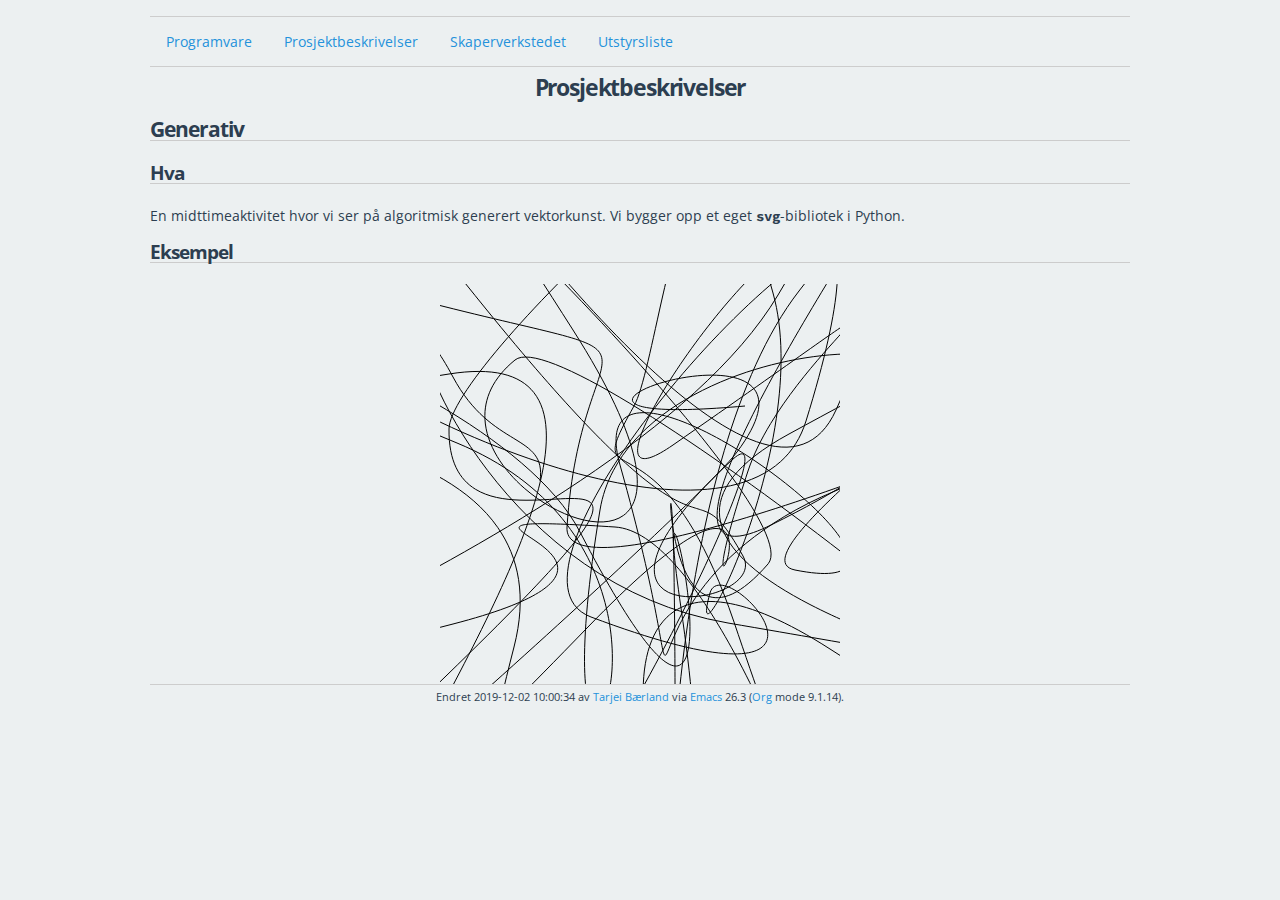
==== commit 7d83ab04: "Noen oppdateringer." ====
--- a/prosjekter.html
+++ b/prosjekter.html
@@ -3,7 +3,7 @@
 "http://www.w3.org/TR/xhtml1/DTD/xhtml1-strict.dtd">
 <html xmlns="http://www.w3.org/1999/xhtml" lang="no" xml:lang="no">
 <head>
-<!-- 2019-11-04 Mon 10:49 -->
+<!-- 2019-12-02 Mon 10:00 -->
 <meta http-equiv="Content-Type" content="text/html;charset=utf-8" />
 <meta name="viewport" content="width=device-width, initial-scale=1" />
 <title>Prosjektbeskrivelser</title>
@@ -60,6 +60,15 @@
 </script>
 </head>
 <body>
+<div id="preamble" class="status">
+<div class="navbar"><ul class="org-ul">
+<li><a href="programvare.html">Programvare</a></li>
+<li><a href="prosjekter.html">Prosjektbeskrivelser</a></li>
+<li><a href="index.html">Skaperverkstedet</a></li>
+<li><a href="utstyr.html">Utstyrsliste</a></li>
+</ul>
+</div>
+</div>
 <div id="content">
 <h1 class="title">Prosjektbeskrivelser</h1>
 
@@ -83,5 +92,8 @@
 </div>
 </div>
 </div>
+<div id="postamble" class="status">
+<p class="date">Endret 2019-12-02 10:00:34 av <a href="mailto:tarjei.barland@osloskolen.no">Tarjei Bærland</a> via <a href="http://www.gnu.org/software/emacs/">Emacs</a> 26.3 (<a href="http://orgmode.org">Org</a> mode 9.1.14).</p>
+</div>
 </body>
 </html>
--- a/stylesheet.css
+++ b/stylesheet.css
@@ -1,25 +1,102 @@
-/* @group Fonts */
-h1, h2, h3, h4, h5, h6,
-h1 span, h2 span, h3 span, h4 span, h5 span, h6 span,
-h1 a, h2 a, h3 a, h4 a, h5 a, h6 a {
-    font-family: "Open Sans", Tahoma, Geneva, sans-serif;
-}
-
-p {
-    color: #2c3e50;n
-}
+:root {
+    --forground-color: #2c3e50;
+    --background-color: #ecf0f1;
+    --nuance-color: #cdcdcd;
+    --accent-color: #2492db;
+
+    --max-width: 70em;
+}
+
+
+a {
+    text-decoration: none;
+    color: var(--accent-color);
+}
+
+a:hover {
+    border-bottom: 1px dotted var(--accent-color);
+}
+
+.navbar ul {
+    list-style-type: none;
+    margin: 0;
+    padding: 0;
+    border-width: 1px 0 1px 0;
+    border-style: solid;
+    border-color:var(--nuance-color);
+    overflow: hidden;
+}
+
+.navbar li {
+    float: left;
+}
+
+.navbar li a {
+    display: block;
+    text-align: center;
+    padding: 14px 16px;
+    text-decoration: none;
+}
+
+.navbar li a:hover {
+    background-color: var(--nuance-color);
+    border: 0;
+}
+
+
+body{
+    max-width: var(--max-width);
+    font-family: "Open Sans";
+    font-size: 14px;
+    line-height: 1.5em;
+    margin-left: auto;
+    margin-right:auto;
+    padding: 8px;
+    overflow:hidden;
+    display:block;
+    background-color: var(--background-color);
+}
+
+body {
+    color: var(--forground-color);
+}
+
+.outline-2 {
+    padding: 0px;
+    margin-top: 10px;
+}
+
+#postamble {
+    clear: both;
+    text-align: center;
+    margin: 0px;
+    font-size: 0.8333333333333334em;
+    line-height: 1.8em;
+    margin-bottom: 1.8em;
+    border-top: 1px solid var(--nuance-color);
+}
+
+#postamble p {
+    font-size: 90%;
+    margin: .2em;
+}
+
+
+pre, code {
+    font-family: "Source Code Pro", monospace;
+    font-weight: bold;
+}
+
 pre  {
-    border: 1px solid #cdcdcd;
+    border: 1px solid var(--nuance-color);
     border-radius: 4px;
-    background-color: #ecf0f1;
-    padding: 11.5px;
-    font-family: "Source Code Pro",  monospace;
-    font-weight: 400;
+    padding: 11.5px 0 11.5px 11.5px;
     width: 100%;
+    box-sizing: border-box;
     overflow: auto;
-    margin: 0 0 12px;
-    display: inline-block;
-    line-height: 1.0em;
+    margin: 0 0 12px 0;
+    display: block;
+    line-height: 1.3;
     text-align: left;
     white-space: pre;
 }
@@ -41,7 +118,7 @@
     margin: auto;
     align: center;
     display: none;
-  }
+}
 
 .LOESNING {
     border-left: 6px solid #aaa;
@@ -62,56 +139,29 @@
     margin-bottom: 0px !important;
 }
 
-
-div.loesning:before {
-    content: 'løsning';
-    font-weight: bold;
-}
-
-/* bruker '+' for å velge direkte påfølgende, se */
-/* https://stackoverflow.com/questions/10782054/what-does-the-tilde-squiggle-twiddle-css-selector-mean */
-input[type=checkbox]:checked + .LOESNING {
-   display: inline-block;
-}
-
-input[type=checkbox]:not(:checked) + .LOESNING {
-   display: none;
-}
-
-
-
 .task .src {
     padding: 0pt;
 }
 
-code {
-    font-family: "Source Code Pro", monospace;
-    font-weight: bold;
-}
-
-#text-table-of-contents a {
-    font-family: "Open Sans";
-
-}
-/* @end */
--
-/* @group Baseline */
-body {
-    font-size: 14px;
-    line-height: 1.5em;
-    padding: 0;
-    margin: 0;
-    font-family: "Open Sans";
+
+img, svg{
+    display: block;
+    margin-left: auto;
+    margin-right: auto;
+    max-width: 90%;
 }
 
 
 h1 {
-    margin: 0;
+    margin-top: 10px;
+    margin-bottom: .2em;
+    text-align: center;
     font-size: 1.6666666666666667em;
     line-height: 0.9em;
     margin-bottom: 0.9em;
-}
+    letter-spacing: -0.05em;
+}
+
 h2 {
     margin: 0;
     font-size: 1.5em;
@@ -123,6 +173,7 @@
     font-size: 1.3333333333333333em;
     line-height: 1.125em;
     margin-bottom: 1.125em;
+    clear: both;
 }
 h4 {
     margin: 0;
@@ -131,13 +182,6 @@
     margin-bottom: 1.2857142857142858em;
 }
 
-p, ul, blockquote, td, th, label {
-    margin: 0;
-    font-size: 1em;
-    line-height: 1.5em;
-    margin-bottom: 1.5em;
-}
-
 blockquote {
     margin: 3em;
 }
@@ -146,143 +190,61 @@
     list-style-type: disc;
 }
 
-p.small, #postamble {
+p.small {
     margin: 0;
     font-size: 0.8333333333333334em;
     line-height: 1.8em;
     margin-bottom: 1.8em;
 }
+
 table {
     border-collapse: collapse;
     margin-bottom: 1.5em;
 }
-/* @end */
-
-/* @group Layout */
-
-#content {
-    max-width: 70em;
-    margin-left: auto;
-    margin-right: auto;
-    padding: 8px;
-}
-
-
-#table-of-contents {
-    width: 15em;
+
+dl {
+    padding: 0.5em;
+}
+
+dd {
     float: left;
-    overflow: auto;
-}
-
-/* #main { */
-div.outline-2 {
-    max-width: 70em;
-    /* float: right; */
-    /* The lines below are useful if the "main" div isn't available and
-       div.outline-2 has to be used. */
-    position: relative;
-}
-
-#postamble {
-    clear: both;
-    text-align: center;
-}
-
-
-/* @end */
-
-/* @group Header */
-
-h1.title {
-    margin-top: 10px;
-    text-align: center;
-}
-
-h1.title {
-    font-size: 1.5em;
-    font-weight: bold;
-    letter-spacing: -0.1em;
-    margin-bottom: 0.2em;
-}
-
-
-/* @end */
--
-
-/* @group Lister */
-
-dl {
-  width: 100%;
-  overflow: hidden;
-  padding: 0;
-  margin: 0;
-}
+    width: 85%;
+    margin: 0 0 0 110px;
+    padding: 0 0 0.5em 0;
+}
+
 dt {
-  float: left;
-  width: 15%;
-  /* adjust the width; make sure the total of both is 100% */
-  padding: 0;
-}
-
-/* dt:after { */
-/*     content: ")"; */
-/* } */
-		 
-
-dd {
-  float: left;
-  width: 85%;
-  /* adjust the width; make sure the total of both is 100% */
-  /* background: #dd0 */
-  padding: 0;
-  margin: 0 0 1em 0;
-}
-
-/* @end */
--
-/* @group Org Keywords */
-
-
-.todo {
-    color: red;
-}
-
-.done {
-    color: green;
+    float: left;
+    clear: left;
+    width: 15%;
+    text-align: right;
+    font-weight: bold;
+}
+
+dt::after {
+    content: " :: ";
 }
 
 .tag {
     color: gray;
     text-transform: lowercase;
-    /* this will be obscured by the surrounding span tag, so blank everything. */
     background: #fff;
     border: none;
-	/* position: relative;
-	text-align: right;
-	right: 1em; */
 }
 
 .timestamp {
 }
 
 .timestamp-kwd  {
-	/* keyword associated with a time stamp, like scheduled */
+    /* keyword associated with a time stamp, like scheduled */
 }
 
 .target {
-	/* target for links */
-}
-
-
-/* @end */
--
-/* @group table of contents */
+    /* target for links */
+}
 
 #table-of-contents h2 {
-	letter-spacing: -0.1em;
+    letter-spacing: -0.1em;
 }
 
 #table-of-contents ul,
@@ -290,156 +252,32 @@
     padding-left: 1em;
 }
 
-/* @end */
--
-/* @group outline level 2 */
-
-.outline-2 h2 {
+.outline-2 h2, .outline-2 h3 {
     /* background: #6699ff; */
     border-bottom: 1px solid #ccc;
-}
-
-.outline-2 h2, .outline-2 h3 {
     letter-spacing: -0.05em;
 }
 
-.outline-2 {
-    padding: 0px;
-    margin-top: 10px;
-	/* margin-bottom: 10px; */
-	/* border-top: 1px solid #ccc; */
-}
-
-/* @end */
--
-
 td {
-	border: 1px solid #ccc;
+    border: 1px solid #ccc;
 }
 
 .org-right {
     text-align: right;
 } 
 
-
-/* h1 span, h2 span, h3 span, h4 span, h5 span, h6 span { */
-/*     background-color: #eee; */
-/*     padding: 2px; */
-/*     border: 1px solid #eee; */
-/* } */
-
 span.tag:before {
     content: 'emner: ';
 }
 
-/* span:not(.tag):before { */
-/*     content: '('; */
-/* } */
-/* span:not(.tag):after { */
-/*     content: ')'; */
-/* } */
 
 .outline-1, .outline-2, .outline-3, .outline-4, .outline-5, .outline-6 {
     margin-left: 0em;
 }
 
-a {
-    text-decoration: none;
-    color: #2492db;
-}
-
-a:hover {
-    border-bottom: 1px dotted #2492db;
-}
-
-#postamble p {
-    margin: 0px;
-}
-
  
 
-
-/*********************************************************************************/
-/* popup-vindu									 */
-/* det følgende er hentet fra https://www.w3schools.com/howto/howto_js_popup.asp */
-/*********************************************************************************/
-
-/* popup container */
-.popup {
-    position: relative;
-    cursor: pointer;
-    border-bottom: 1px dashed #555;
-    display: inline-block;
-}
-
-
-/* the actual popup (appears on top) */
-.popup .popuptext {
-    visibility: hidden;
-    width: 160px;
-    background-color: #555;
-    color: #fff;
-    text-align: center;
-    border-radius: 6px;
-    padding: 8px 0;
-    position: absolute;
-    z-index: 1;
-    bottom: 125%;
-    left: 50%;
-    margin-left: -80px;
-}
-
-/* popup arrow */
-.popup .popuptext::after {
-    content: "";
-    position: absolute;
-    top: 100%;
-    left: 50%;
-    margin-left: -5px;
-    border-width: 5px;
-    border-style: solid;
-    border-color: #555 transparent transparent transparent;
-}
-
-/* toggle this class when clicking on the popup container (hide and show the popup) */
-.popup .show {
-    visibility: visible;
-    -webkit-animation: fadein 1s;
-    animation: fadein 1s
-}
-
-/* add animation (fade in the popup) */
-@-webkit-keyframes fadein {
-    from {opacity: 0;} 
-    to {opacity: 1;}
-}
-
-@keyframes fadein {
-    from {opacity: 0;}
-    to {opacity:1 ;}
-}
--
-/* foreslått css for inputfelt */
-
-/* #txt { */
-/*     border:none; */
-/*     outline:none; */
-/* } */
-/* label[for="txt"] { */
-/*     border:solid 1px #d5d5d5; */
-/*     padding: 0 0 0 5px; */
-/* } */
-
--
-body {
-    color: #333333;
-    background-color: #ecf0f1;
-}
 .org-bold {
     /* bold */
     font-weight: bold;
@@ -2127,8 +1965,6 @@
  
 
-.title  { text-align: center;
-          margin-bottom: .2em; }
 .subtitle { text-align: center;
             font-size: medium;
             font-weight: bold;
@@ -2144,7 +1980,7 @@
 .org-left   { margin-left: 0px;  margin-right: auto; text-align: left; }
 .org-center { margin-left: auto; margin-right: auto; text-align: center; }
 .underline { text-decoration: underline; }
-#postamble p, #preamble p { font-size: 90%; margin: .2em; }
+#preamble p { font-size: 90%; margin: .2em; }
 p.verse { margin-left: 3%; }
 
 pre.src {
@@ -2285,4 +2121,3 @@
 { font-size: 10px; font-weight: bold; white-space: nowrap; }
 .org-info-js_search-highlight
 { background-color: #ffff00; color: #000000; font-weight: bold; }
-.org-svg { width: 90%; }
